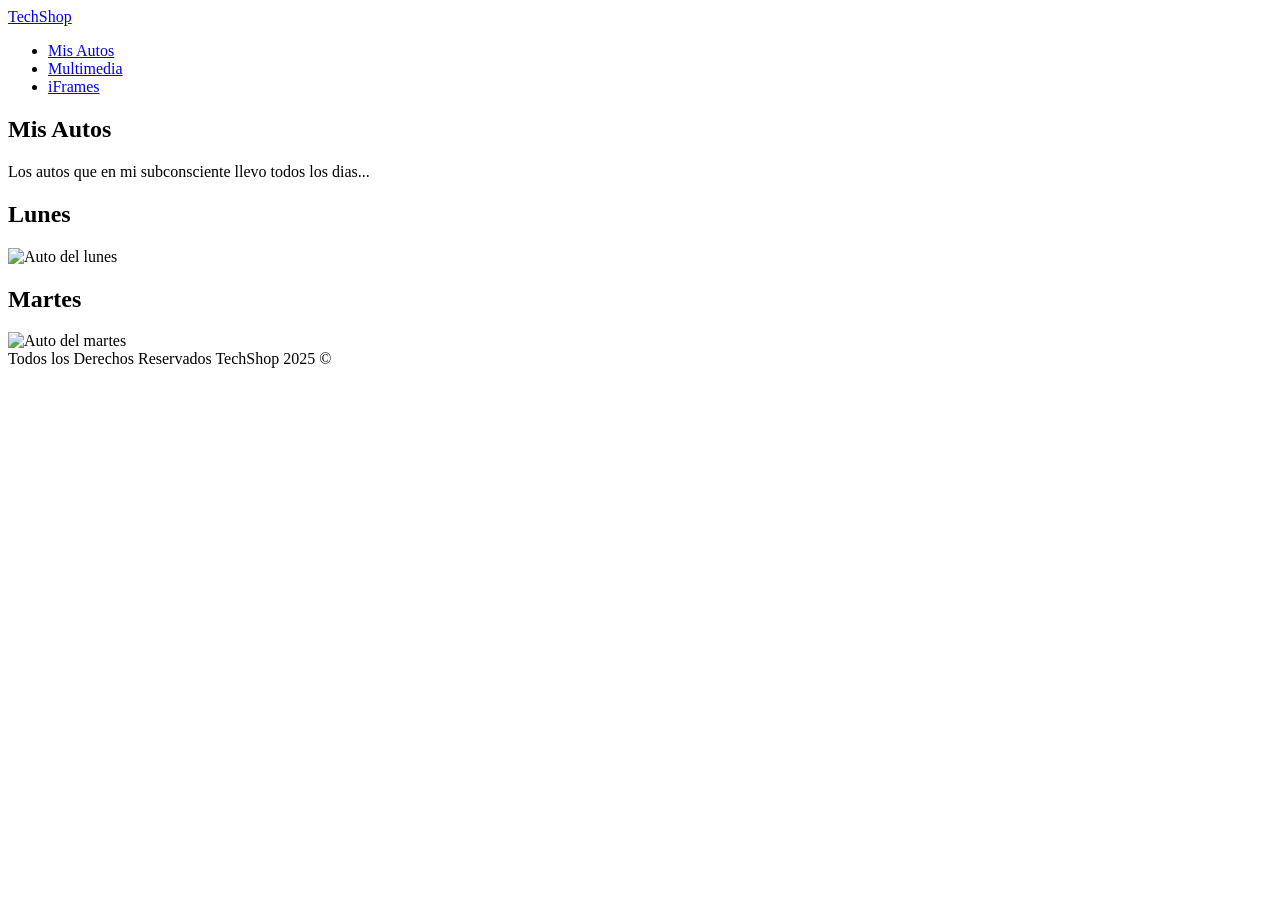
==== Portafolio_JavierRetanaGarcia/src/main/resources/templates/ejemplo2.html @ dfc2aff2 "semana 2" ====
<!DOCTYPE html>

<html>
    <head>
        <title>TechShop</title>
        <meta charset="UTF-8">
        <link href="/css/estilos.css" rel="stylesheet" type="text/css"/>
    </head>

    <body>

        <header>
            <nav>
                <a class="logo nav-link" href="/">TechShop</a>

                <ul class="nav-menu">

                    <li class="nav-menu-item">
                        <a class="nav-link menu-item" href="/ejemplo2">
                            Mis Autos
                        </a>
                    </li>

                    <li class="nav-menu-item">
                        <a class="nav-link menu-item" href="/multimedia">
                            Multimedia
                        </a>
                    </li>

                    <li class="nav-menu-item">
                        <a class="nav-link menu-item" href="/iframes">
                            iFrames
                        </a>
                    </li>

                </ul>
            </nav>
        </header>

        <aside>
            <h1>Mis Autos</h1>
            <p>
                Los autos que en mi subconsciente llevo todos los dias...
            </p>
        </aside>

        <section>

            <h2>Lunes</h2>

            <img src="/img/lunes.jpg" 
                 width="300" 
                 alt="Auto del lunes"/>

            <h2>Martes</h2>

            <img src="https://www.record.com.mx/sites/default/files/articulos/2023/03/30/hennessey_venom_f5_roadster-6.jpg"
                 width="300"
                 alt="Auto del martes"/>

        </section>

        <footer>
            Todos los Derechos Reservados TechShop 2025 &COPY;
        </footer>

    </body>
</html>
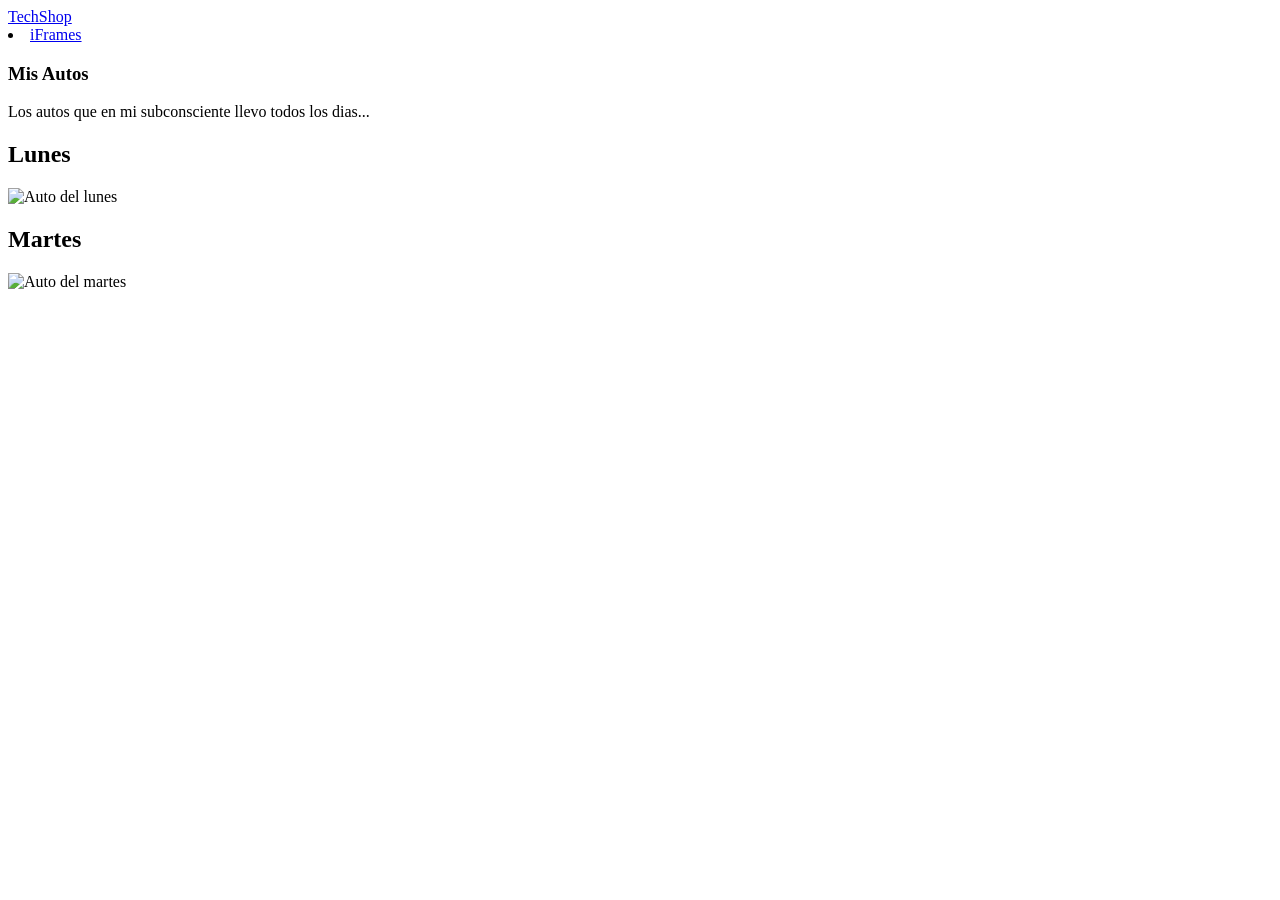
==== commit 90bdd157: "Semana3" ====
--- a/Portafolio_JavierRetanaGarcia/src/main/resources/templates/ejemplo2.html
+++ b/Portafolio_JavierRetanaGarcia/src/main/resources/templates/ejemplo2.html
@@ -1,68 +1,76 @@
 <!DOCTYPE html>
 
-<html>
-    <head>
-        <title>TechShop</title>
-        <meta charset="UTF-8">
-        <link href="/css/estilos.css" rel="stylesheet" type="text/css"/>
+<html xmlns:th="http://www.thymeleaf.org">
+
+    <head th:replace="~{general/fragmentos :: head}">
     </head>
 
-    <body>
+    <body class="d-flex flex-column min-vh-100">
 
-        <header>
-            <nav>
-                <a class="logo nav-link" href="/">TechShop</a>
-
-                <ul class="nav-menu">
-
-                    <li class="nav-menu-item">
-                        <a class="nav-link menu-item" href="/ejemplo2">
-                            Mis Autos
-                        </a>
-                    </li>
-
-                    <li class="nav-menu-item">
-                        <a class="nav-link menu-item" href="/multimedia">
-                            Multimedia
-                        </a>
-                    </li>
-
-                    <li class="nav-menu-item">
-                        <a class="nav-link menu-item" href="/iframes">
-                            iFrames
-                        </a>
-                    </li>
-
-                </ul>
-            </nav>
+        <header th:replace="~{general/fragmentos :: header}">
         </header>
 
+        <a class="logo nav-link" href="/">
+            TechShop
+        </a>
+
+        <main class="flex-grow-1">
+
+            <div class="container mt-4">
+
+                <div class="row">
+
+            <li class="nav-menu-item">
+                <a class="nav-link menu-item" href="/iframes">
+                    iFrames
+                </a>
+            </li>
+
+                    <aside class="col-md-3">
+
+    </nav>
+</header>
+
+
         <aside>
-            <h1>Mis Autos</h1>
-            <p>
-                Los autos que en mi subconsciente llevo todos los dias...
-            </p>
-        </aside>
 
-        <section>
+                        <h1>Mis Autos</h1>
 
-            <h2>Lunes</h2>
+                        <p>
+                            Los autos que en mi subconsciente llevo todos los dias...
+                        </p>
 
-            <img src="/img/lunes.jpg" 
-                 width="300" 
-                 alt="Auto del lunes"/>
+                    </aside>
 
-            <h2>Martes</h2>
 
-            <img src="https://www.record.com.mx/sites/default/files/articulos/2023/03/30/hennessey_venom_f5_roadster-6.jpg"
-                 width="300"
-                 alt="Auto del martes"/>
+                    <section class="col-md-9">
 
-        </section>
+                        <h2>Lunes</h2>
 
-        <footer>
-            Todos los Derechos Reservados TechShop 2025 &COPY;
+                        <img th:src="@{/img/lunes.jpg}"
+                             class="img-fluid mb-4"
+                             width="300"
+                             alt="Auto del lunes"/>
+
+
+                        <h2>Martes</h2>
+
+                        <img src="https://www.record.com.mx/sites/default/files/articulos/2023/03/30/hennessey_venom_f5_roadster-6.jpg"
+                             class="img-fluid mb-4"
+                             width="300"
+                             alt="Auto del martes"/>
+
+                    </section>
+
+                </div>
+
+            </div>
+
+        </main>
+
+        <footer th:replace="~{general/fragmentos :: footer}">
         </footer>
 
     </body>
+
 </html>
